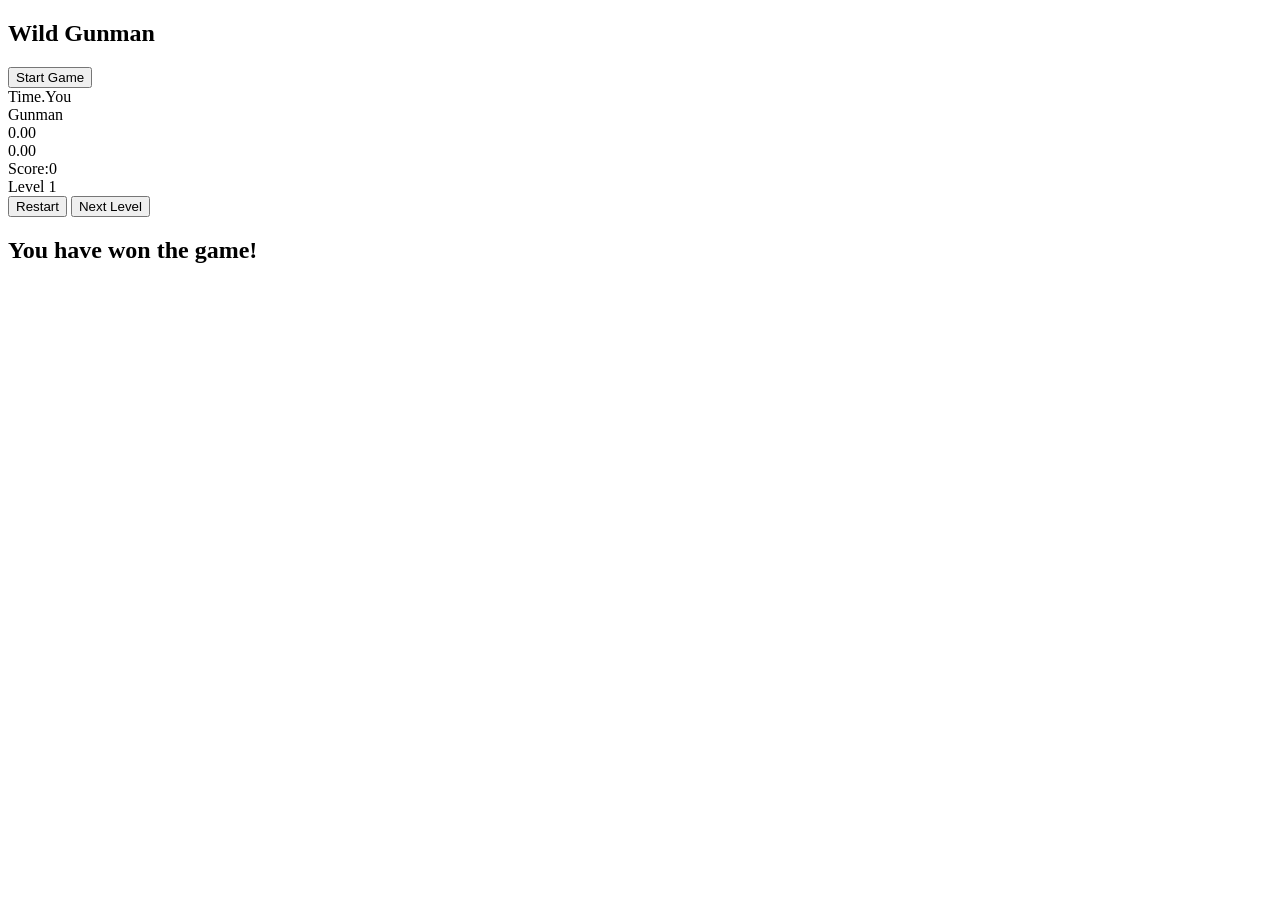
==== index.html @ 3710ddfd "add files" ====
<!DOCTYPE html>
<html>
<head lang="en">
  <meta charset="UTF-8">
  <title>Wild Gunman</title>
  <link rel="stylesheet" href="css/style.css" />
</head>
<body>
  <section class="game-menu">
    <h1 class="game-menu__title">Wild Gunman</h1>
    <button class="button button-start-game">Start Game</button>
  </section>
  <!-- Game menu -->

  <div class="wrapper">
  <section class="game-panels">
    <div class="players-panel">
      <div class="players-panel__you">Time.You</div>
      <div class="players-panel__gunman">Gunman</div>
    </div>
    <div class="white-line"></div>
    <div class="time-panel">
      <div class="time-panel__gunman">0.00</div>
      <div class="time-panel__you">0.00</div>
    </div>
    <div class="score-panel">
      <div class="score-panel__score">Score:<span class="score-panel__score_num">0</span></div>
      <div class="score-panel__level">Level 1</div>
    </div>
  </section>
  <!-- Game panels for scores -->

  <div class="message"></div>
  <!-- Alert messages -->

  <section class="game-screen">
    <div class="gunman"></div>
    <button class="button button-restart">Restart</button>
    <button class="button button-next-level">Next Level</button>
  </section>
  <!-- Main game screen -->
  </div>

  <section class="win-screen">
    <h2 class="win-screen__title">You have won the game!</h2>
  </section>
  <!-- Game win screen -->

</body>
</html>
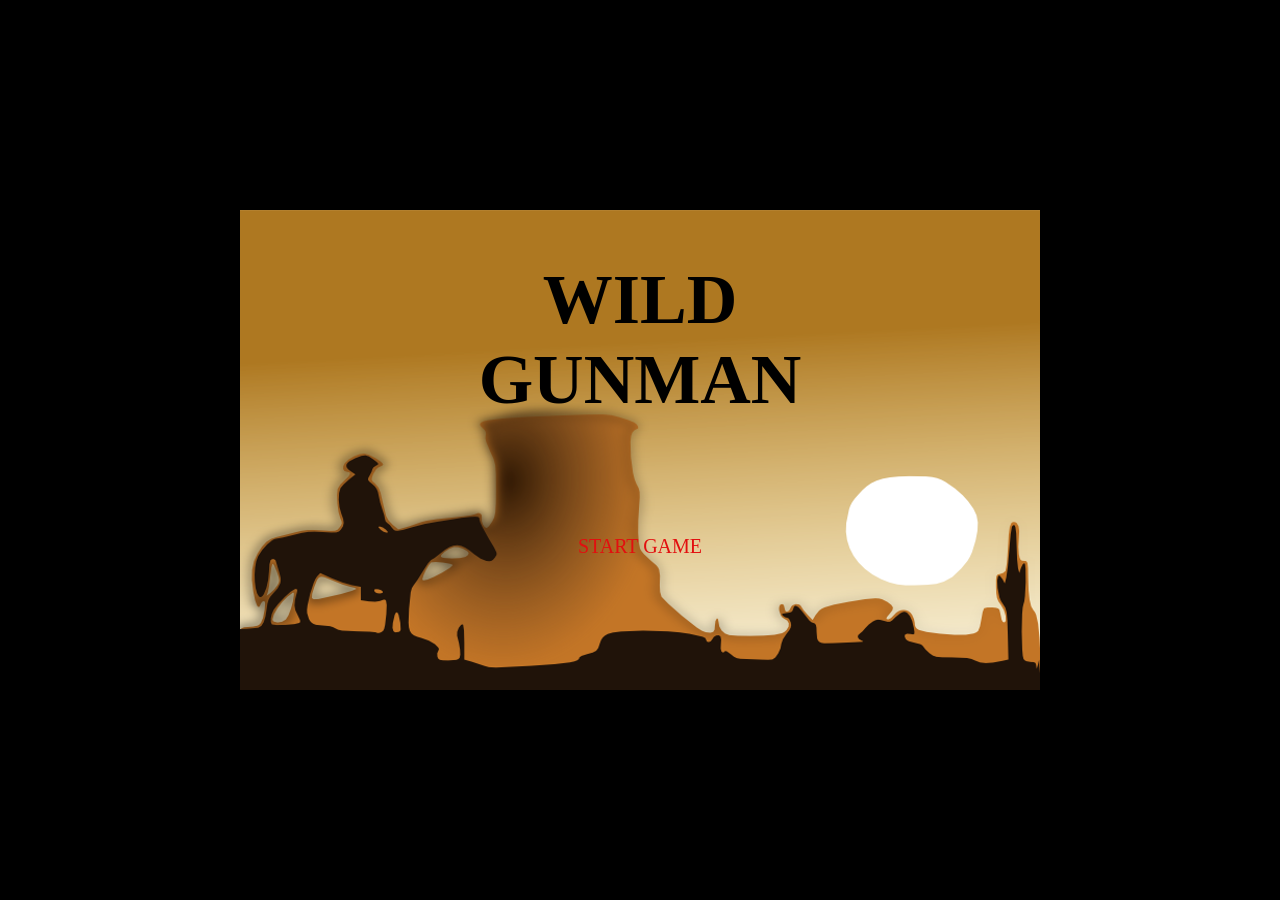
==== commit 602b725f: "delete other files" ====
--- a/index.html
+++ b/index.html
@@ -3,7 +3,7 @@
 <head lang="en">
   <meta charset="UTF-8">
   <title>Wild Gunman</title>
-  <link rel="stylesheet" href="css/style.css" />
+  <link rel="stylesheet" href="style.css" />
 </head>
 <body>
   <section class="game-menu">
--- a/style.css
+++ b/style.css
@@ -0,0 +1,379 @@
+
+body {
+  background: #000;
+  font-family: "PressStart2P";
+}
+
+
+/*                              Game menu style                             */
+.game-menu {
+/*  display: none;*/
+  box-sizing: border-box;
+  position: absolute;
+  top: 50%;
+  left: 50%;
+  -webkit-transform: translate3d(-50%, -50%, 0);
+  -moz-transform: translate3d(-50%, -50%, 0);
+  transform: translate3d(-50%, -50%, 0);
+
+  width: 800px;
+  height: 480px;
+
+  background: url(../img/main-background.png) no-repeat;
+}
+
+.game-menu__title {
+  position: fixed;
+  top: 15%;
+  left: 50%;
+  -webkit-transform: translate3d(-50%, -50%, 0);
+  -moz-transform: translate3d(-50%, -50%, 0);
+  transform: translate3d(-50%, -50%, 0);
+
+  font-size: 70px;
+  text-transform: uppercase;
+  text-align: center;
+}
+/*                              End Game menu style                          */
+
+/*                              Buttons style                               */
+.button {
+  position: fixed;
+  left: 50%;
+  top: 70%;
+  -webkit-transform: translate3d(-50%, -50%, 0);
+  -moz-transform: translate3d(-50%, -50%, 0);
+  transform: translate3d(-50%, -50%, 0);
+
+  padding: 0;
+  border: 0;
+  outline: 0;
+
+  font-family: "PressStart2P";
+  font-size: 20px;
+  text-transform: uppercase;
+
+  background: transparent;
+  color: #e20f0f;
+  cursor: pointer;
+}
+
+.button-restart {
+  display: none;
+  top: 90%;
+  z-index: 1001;
+}
+
+.button-next-level {
+  display: none;
+  top: 90%;
+  z-index: 1001;
+}
+
+.button:hover {
+  color: #000;
+}
+
+.button:active {
+  color: #000;
+}
+/*                              End Buttons style                           */
+
+/*                              Main game screen style                       */
+
+.wrapper {
+  display: none;
+  position: fixed;
+  left: 50%;
+  top: 55%;
+  -webkit-transform: translate3d(-50%, -50%, 0);
+  -moz-transform: translate3d(-50%, -50%, 0);
+  transform: translate3d(-50%, -50%, 0);
+
+  height: 750px;
+  width: 900px;
+
+  box-sizing: border-box;
+}
+
+.game-screen {
+  display: none;
+  position: fixed;
+  left: 50%;
+  top: 50%;
+  -webkit-transform: translate3d(-50%, -50%, 0);
+  -moz-transform: translate3d(-50%, -50%, 0);
+  transform: translate3d(-50%, -50%, 0);
+
+  box-sizing: border-box;
+  width: 800px;
+  height: 480px;
+  overflow: hidden;
+
+  background: url(../img/background-dark.png) no-repeat;
+  background-size: cover;
+}
+/*                              End Main game screen style                   */
+
+/*                              Sreen death style                          */
+.game-screen--death {
+  animation: 4s player-death linear;
+}
+
+@keyframes player-death {
+  0% {
+  box-shadow: inset 0 0 400px rgba(215, 35, 0, 0.5);
+  }
+  20% {
+  box-shadow: inset 0 0 300px rgba(215, 35, 0, 0.5);
+  }
+  40% {
+  box-shadow: inset 0 0 200px rgba(215, 35, 0, 0.5);
+  }
+  100% {
+  box-shadow: inset 0 0 100px rgba(215, 35, 0, 0.5);
+  }
+}
+/*                              End Sreen death style                        */
+
+/*                              Alert messages style                         */
+.message {
+  color: #fff;
+  position: absolute;
+  left: 57%;
+  top: 36%;
+
+  -webkit-transform: translate3d(-50%, -50%, 0);
+  -moz-transform: translate3d(-50%, -50%, 0);
+  transform: translate3d(-50%, -50%, 0);
+
+  z-index: 1;
+}
+
+.message--fire {
+  width: 116px;
+  height: 68px;
+  background: url(../img/fire-right.png) no-repeat;
+  left: 60%;
+}
+
+.message--dead,
+.message--win {
+  left: 50%;
+  top: 30%;
+
+  font-family: "PressStart2P";
+  font-size: 30px;
+  color: #fff;
+}
+/*                              End Alert messages style                     */
+
+/*                              Game panels for scores style                 */
+.white-line {
+  position: absolute;
+  left: 50px;
+  top: 10%;
+  z-index: 700;
+  width: 800px;
+  border-bottom: 2px solid #fff;
+}
+
+.game-panels {
+  display: none;
+}
+
+.players-panel,
+.time-panel,
+.score-panel {
+  padding: 10px;
+
+  font-family: "PressStart2P";
+  font-size: 25px;
+  text-transform: uppercase;
+  text-align: center;
+  color: #80d010;
+}
+
+.time-panel {
+  position: absolute;
+  left: 70%;
+  top: 2px;
+  z-index: 700;
+}
+
+.time-panel__gunman,
+.time-panel__you {
+  font-family: "Digital-7";
+  font-size: 65px;
+}
+
+.time-panel__you  {
+  margin-bottom: 5px;
+}
+
+.players-panel {
+  position: absolute;
+  left: 50%;
+  top: 10%;
+  box-sizing: border-box;
+  -webkit-transform: translate3d(-50%, -50%, 0);
+  -moz-transform: translate3d(-50%, -50%, 0);
+  transform: translate3d(-50%, -50%, 0);
+  z-index: 700;
+}
+
+.players-panel__you,
+.players-panel__gunman {
+  padding: 10px;
+  border: 2px solid #80d010;
+
+  -webkit-border-radius: 10px;
+  -moz-border-radius: 10px;
+  border-radius: 10px;
+}
+
+.players-panel__you {
+  margin-bottom: 10px;
+}
+
+.score-panel {
+  text-align: center;
+}
+
+.score-panel__score {
+  position: absolute;
+  left: 25%;
+  top: 85%;
+  -webkit-transform: translate3d(-50%, -50%, 0);
+  -moz-transform: translate3d(-50%, -50%, 0);
+  transform: translate3d(-50%, -50%, 0);
+  z-index: 700;
+
+  box-sizing: border-box;
+}
+
+.score-panel__level {
+  position: absolute;
+  left: 70%;
+  top: 85%;
+  z-index: 700;
+  -webkit-transform: translate3d(-50%, -50%, 0);
+  -moz-transform: translate3d(-50%, -50%, 0);
+  transform: translate3d(-50%, -50%, 0);
+
+  box-sizing: border-box;
+}
+/*                              End Game panels for scores style             */
+
+/*                              Game win screen style                       */
+.win-screen {
+  display: none;
+   /* display: block;*/
+  position: absolute;
+  top: 50%;
+  left: 50%;
+  -webkit-transform: translate3d(-50%, -50%, 0);
+  -moz-transform: translate3d(-50%, -50%, 0);
+  transform: translate3d(-50%, -50%, 0);
+
+  box-sizing: border-box;
+  width: 800px;
+  height: 480px;
+
+  background: url(../img/main-background.png) no-repeat;
+}
+
+.win-screen__title {
+  position: fixed;
+  top: 35%;
+  left: 50%;
+
+  -webkit-transform: translate3d(-50%, -50%, 0);
+  -moz-transform: translate3d(-50%, -50%, 0);
+  transform: translate3d(-50%, -50%, 0);
+
+  font-size: 50px;
+  line-height: 70px;
+  text-transform: uppercase;
+  text-align: center;
+}
+/*                              End Game win screen style                    */
+
+/*                              Gunman style                                 */
+.gunman {
+  position: absolute;
+  left: 800px;
+  bottom: 85px;
+  z-index: 900;
+  width: 130px;
+  height: 260px;
+
+}
+
+.gunman-level-1 {
+  background: url(../img/gunman.png) 0 0;
+  animation: gunman-level-1__walk 1s steps(3) infinite;
+}
+
+.gunman-level-1__standing {
+  background-position: -400px 0;
+}
+
+.gunman-level-1__ready {
+  background-position: -808px 0;
+}
+
+.gunman-level-1__shooting {
+  animation: gunman-level-1__duel 0.5s step-start;
+  animation-iteration-count: 1;
+  background-position: -940px 0;
+  width: 135px;
+  left: 340px;
+}
+
+.gunman-level-1__death {
+  animation: gunman-level-1__death 1s steps(4);
+  background-position: -1616px 0;
+  width: 128px;
+  left: 340px;
+}
+
+@keyframes gunman-level-1__walk {
+  from {
+    background-position: 0 0;
+  }
+  to {
+    background-position: -390px 0;
+  }
+}
+
+@keyframes gunman-level-1__duel {
+  from {
+
+  }
+  to {
+
+  }
+}
+
+@keyframes gunman-level-1__death {
+  from {
+
+  }
+  to {
+
+  }
+}
+
+
+.moving {
+  left: 340px;
+  transition: left 5s linear;
+}
+
+.standing {
+  left: 340px;
+  animation: none;
+}
+/*                              Gunman style                                 */
+
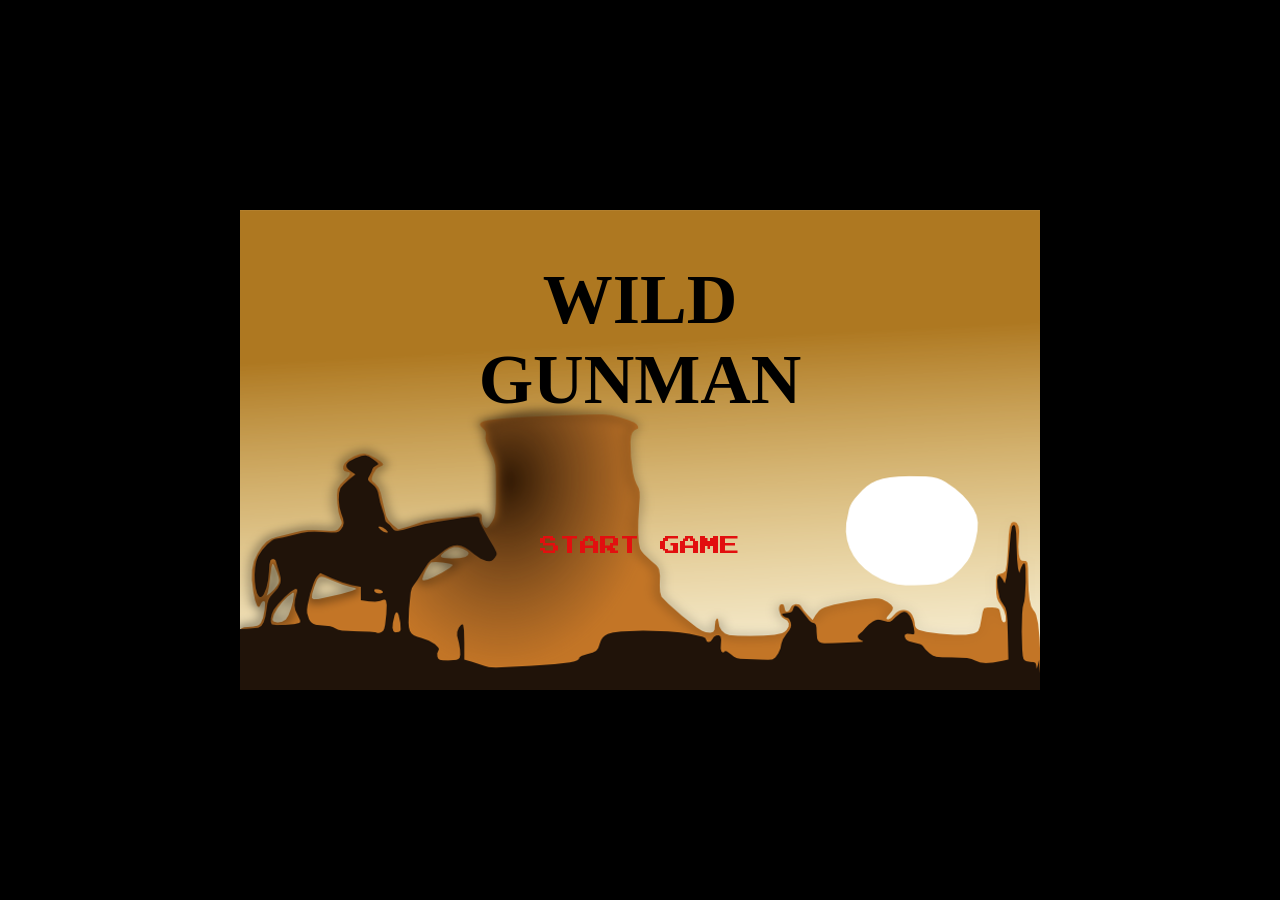
==== commit 3e2a83c8: "add cursor for game screen and body" ====
--- a/index.html
+++ b/index.html
@@ -3,7 +3,7 @@
 <head lang="en">
   <meta charset="UTF-8">
   <title>Wild Gunman</title>
-  <link rel="stylesheet" href="style.css" />
+  <link rel="stylesheet" href="css/style.css" />
 </head>
 <body>
   <section class="game-menu">
@@ -15,8 +15,8 @@
   <div class="wrapper">
   <section class="game-panels">
     <div class="players-panel">
-      <div class="players-panel__you">Time.You</div>
-      <div class="players-panel__gunman">Gunman</div>
+      <div class="players-panel__you">Gunman</div>
+      <div class="players-panel__gunman">Time.You</div>
     </div>
     <div class="white-line"></div>
     <div class="time-panel">
@@ -45,6 +45,8 @@
     <h2 class="win-screen__title">You have won the game!</h2>
   </section>
   <!-- Game win screen -->
+  <script src="script.js"></script>
+</body>
 
-</body>
+
 </html>
--- a/css/style.css
+++ b/css/style.css
@@ -0,0 +1,642 @@
+@font-face {
+  font-family: "PressStart2P";
+  src: url("../fonts/PressStart2P.ttf");
+}
+
+@font-face {
+  font-family: "Digital-7";
+  src: url("../fonts/digital-7.ttf");
+}
+
+body {
+  background: #000;
+  cursor: url('../img/crosshair.png') 16 16, auto;
+}
+
+/*                              Game menu style                             */
+.game-menu {
+/*  display: none;*/
+  box-sizing: border-box;
+  position: absolute;
+  top: 50%;
+  left: 50%;
+  -webkit-transform: translate3d(-50%, -50%, 0);
+  -moz-transform: translate3d(-50%, -50%, 0);
+  transform: translate3d(-50%, -50%, 0);
+
+  width: 800px;
+  height: 480px;
+
+  background: url(../img/main-background.png) no-repeat;
+}
+
+.game-menu__title {
+  position: fixed;
+  top: 15%;
+  left: 50%;
+  -webkit-transform: translate3d(-50%, -50%, 0);
+  -moz-transform: translate3d(-50%, -50%, 0);
+  transform: translate3d(-50%, -50%, 0);
+
+  font-size: 70px;
+  text-transform: uppercase;
+  text-align: center;
+}
+/*                              End Game menu style                          */
+
+/*                              Buttons style                               */
+.button {
+  position: fixed;
+  left: 50%;
+  top: 70%;
+  -webkit-transform: translate3d(-50%, -50%, 0);
+  -moz-transform: translate3d(-50%, -50%, 0);
+  transform: translate3d(-50%, -50%, 0);
+
+  padding: 0;
+  border: 0;
+  outline: 0;
+
+  font-family: "PressStart2P";
+  font-size: 20px;
+  text-transform: uppercase;
+
+  background: transparent;
+  color: #e20f0f;
+  cursor: pointer;
+}
+
+.button-restart {
+  display: none;
+  top: 90%;
+  z-index: 1001;
+}
+
+.button-next-level {
+  display: none;
+  top: 90%;
+  z-index: 1001;
+}
+
+.button:hover {
+  color: #000;
+}
+
+.button:active {
+  color: #000;
+}
+/*                              End Buttons style                           */
+
+/*                              Main game screen style                       */
+
+.wrapper {
+  display: none;
+  position: fixed;
+  left: 50%;
+  top: 55%;
+  -webkit-transform: translate3d(-50%, -50%, 0);
+  -moz-transform: translate3d(-50%, -50%, 0);
+  transform: translate3d(-50%, -50%, 0);
+
+  height: 750px;
+  width: 900px;
+
+  box-sizing: border-box;
+}
+
+.game-screen {
+  display: none;
+  position: fixed;
+  left: 50%;
+  top: 50%;
+  -webkit-transform: translate3d(-50%, -50%, 0);
+  -moz-transform: translate3d(-50%, -50%, 0);
+  transform: translate3d(-50%, -50%, 0);
+
+  box-sizing: border-box;
+  width: 800px;
+  height: 480px;
+  overflow: hidden;
+
+  background: url(../img/background-dark.png) no-repeat;
+  background-size: cover;
+}
+/*                              End Main game screen style                   */
+
+/*                              Sreen death style                          */
+.game-screen--death {
+  animation: 4s player-death linear;
+}
+
+@keyframes player-death {
+  0% {
+  box-shadow: inset 0 0 400px rgba(215, 35, 0, 0.5);
+  }
+  20% {
+  box-shadow: inset 0 0 300px rgba(215, 35, 0, 0.5);
+  }
+  40% {
+  box-shadow: inset 0 0 200px rgba(215, 35, 0, 0.5);
+  }
+  100% {
+  box-shadow: inset 0 0 100px rgba(215, 35, 0, 0.5);
+  }
+}
+/*                              End Sreen death style                        */
+
+/*                              Alert messages style                         */
+.message {
+  color: #fff;
+  position: absolute;
+  left: 57%;
+  top: 36%;
+
+  -webkit-transform: translate3d(-50%, -50%, 0);
+  -moz-transform: translate3d(-50%, -50%, 0);
+  transform: translate3d(-50%, -50%, 0);
+
+  z-index: 1;
+}
+
+.message--fire {
+  width: 116px;
+  height: 68px;
+  background: url(../img/fire-right.png) no-repeat;
+  left: 60%;
+}
+
+.message--dead,
+.message--win {
+  left: 50%;
+  top: 30%;
+
+  font-family: "PressStart2P";
+  font-size: 30px;
+  color: #fff;
+}
+/*                              End Alert messages style                     */
+
+/*                              Game panels for scores style                 */
+.white-line {
+  position: absolute;
+  left: 50px;
+  top: 10%;
+  z-index: 700;
+  width: 800px;
+  border-bottom: 2px solid #fff;
+}
+
+.game-panels {
+  display: none;
+}
+
+.players-panel,
+.time-panel,
+.score-panel {
+  padding: 10px;
+
+  font-family: "PressStart2P";
+  font-size: 25px;
+  text-transform: uppercase;
+  text-align: center;
+  color: #80d010;
+}
+
+.time-panel {
+  position: absolute;
+  left: 70%;
+  top: 2px;
+  z-index: 700;
+}
+
+.time-panel__gunman,
+.time-panel__you {
+  font-family: "Digital-7";
+  font-size: 65px;
+}
+
+.time-panel__you  {
+  margin-bottom: 5px;
+}
+
+.players-panel {
+  position: absolute;
+  left: 50%;
+  top: 10%;
+  box-sizing: border-box;
+  -webkit-transform: translate3d(-50%, -50%, 0);
+  -moz-transform: translate3d(-50%, -50%, 0);
+  transform: translate3d(-50%, -50%, 0);
+  z-index: 700;
+}
+
+.players-panel__you,
+.players-panel__gunman {
+  padding: 10px;
+  border: 2px solid #80d010;
+
+  -webkit-border-radius: 10px;
+  -moz-border-radius: 10px;
+  border-radius: 10px;
+}
+
+.players-panel__you {
+  margin-bottom: 10px;
+}
+
+.score-panel {
+  text-align: center;
+}
+
+.score-panel__score {
+  position: absolute;
+  left: 25%;
+  top: 85%;
+  -webkit-transform: translate3d(-50%, -50%, 0);
+  -moz-transform: translate3d(-50%, -50%, 0);
+  transform: translate3d(-50%, -50%, 0);
+  z-index: 700;
+
+  box-sizing: border-box;
+}
+
+.score-panel__level {
+  position: absolute;
+  left: 70%;
+  top: 85%;
+  z-index: 700;
+  -webkit-transform: translate3d(-50%, -50%, 0);
+  -moz-transform: translate3d(-50%, -50%, 0);
+  transform: translate3d(-50%, -50%, 0);
+
+  box-sizing: border-box;
+}
+/*                              End Game panels for scores style             */
+
+/*                              Game win screen style                       */
+.win-screen {
+  display: none;
+   /* display: block;*/
+  position: absolute;
+  top: 50%;
+  left: 50%;
+  -webkit-transform: translate3d(-50%, -50%, 0);
+  -moz-transform: translate3d(-50%, -50%, 0);
+  transform: translate3d(-50%, -50%, 0);
+
+  box-sizing: border-box;
+  width: 800px;
+  height: 480px;
+
+  background: url(../img/main-background.png) no-repeat;
+}
+
+.win-screen__title {
+  position: fixed;
+  top: 35%;
+  left: 50%;
+
+  -webkit-transform: translate3d(-50%, -50%, 0);
+  -moz-transform: translate3d(-50%, -50%, 0);
+  transform: translate3d(-50%, -50%, 0);
+
+  font-size: 50px;
+  line-height: 70px;
+  text-transform: uppercase;
+  text-align: center;
+}
+/*                              End Game win screen style                    */
+
+/*                              Gunman style                                 */
+.gunman {
+  position: absolute;
+  left: 800px;
+  bottom: 85px;
+  z-index: 900;
+  width: 130px;
+  height: 260px;
+}
+
+.gunman-level-1 {
+  background: url(../img/gunman.png) 0 0;
+  animation: gunman-level-1__walk 1s steps(3) infinite;
+}
+
+.gunman-level-1__standing {
+  background-position: -405px 0;
+}
+
+.gunman-level-1__ready {
+  background-position: -810px 0;
+}
+
+.gunman-level-1__shooting {
+  animation: gunman-level-1__duel 0.5s steps(3);
+  animation-iteration-count: 1;
+  background-position: -945px 0;
+  width: 135px;
+  left: 340px;
+}
+
+.gunman-level-1__death {
+  animation: gunman-level-1__death 1s steps(4);
+  background-position: -1616px 0;
+  width: 128px;
+  left: 340px;
+}
+
+@keyframes gunman-level-1__walk {
+  from {
+    background-position: 0 0;
+  }
+  to {
+    background-position: -405px 0;
+  }
+}
+
+@keyframes gunman-level-1__duel {
+  from {
+    background-position: -810px 0;
+  }
+  to {
+    background-position: -1212px 0;
+  }
+}
+
+@keyframes gunman-level-1__death {
+  from {
+    background-position: -1215px 0;
+  }
+  to {
+    background-position: -1750px 0;
+  }
+}
+
+.gunman-level-2 {
+  height: 300px;
+  width: 130px;
+  background: url(../img/gunman.png) 0 -270px;
+  animation: gunman-level-2__walk 1s steps(3) infinite;
+}
+
+.gunman-level-2__standing {
+  background-position: 0 -270px;
+}
+
+.gunman-level-2__ready {
+  /*background-position: -407px -270px;*/
+  background-position: -405px -270px;
+}
+
+.gunman-level-2__shooting {
+  width: 110px;
+  left: 340px;
+  animation: gunman-level-2__duel 0.5s steps(4);
+  animation-iteration-count: 1;
+  background-position: -520px -270px;
+}
+
+.gunman-level-2__death {
+  width: 120px;
+  left: 340px;
+  animation: gunman-level-2__death 1s steps(2);
+  background-position: -955px -270px;
+}
+
+@keyframes gunman-level-2__walk {
+  from {
+    background-position: 0 -270px;
+  }
+  to {
+    background-position: -400px -270px;
+  }
+}
+
+@keyframes gunman-level-2__duel {
+  from {
+    background-position: -400px -270px;
+  }
+  to {
+    background-position: -840px -270px;
+  }
+}
+
+@keyframes gunman-level-2__death {
+  from {
+    background-position: -835px -270px;
+  }
+  to {
+    background-position: -1075px -270px;
+  }
+}
+
+.gunman-level-3 {
+  height: 320px;
+  width: 110px;
+  background: url(../img/gunman.png) 0 -578px;
+  animation: gunman-level-3__walk 1s steps(3) infinite;
+}
+
+.gunman-level-3__standing {
+  background-position: 0 -578px;
+}
+
+.gunman-level-3__ready {
+  background-position: -342px -578px;
+}
+
+.gunman-level-3__shooting {
+  animation: gunman-level-3__duel 0.5s steps(3);
+  animation-iteration-count: 1;
+  /*background-position: -455px -578px;*/
+  background-position: -330px -578px;
+  width: 120px;
+  left: 340px;
+}
+
+.gunman-level-3__death {
+  animation: gunman-level-3__death 1s steps(1);
+  background-position: -945px -578px;
+  width: 100px;
+  left: 340px;
+}
+
+@keyframes gunman-level-3__walk {
+  from {
+    background-position: 0 -578px;
+  }
+  to {
+    background-position: -330px -578px;
+  }
+}
+
+@keyframes gunman-level-3__duel {
+  from {
+    background-position: -330px -578px;
+  }
+  to {
+    background-position: -690px -578px;
+  }
+}
+
+@keyframes gunman-level-3__death {
+  from {
+    background-position: -840px -578px;
+  ;
+  }
+  to {
+    background-position: -940px -578px;
+  }
+}
+
+.gunman-level-4 {
+  height: 260px;
+  background: url(../img/gunman.png) 0 -910px;
+  animation: gunman-level-4__walk 1s steps(3) infinite;
+}
+
+.gunman-level-4__standing {
+  background-position: 0 -910px;
+}
+
+.gunman-level-4__ready {
+  background-position: -400px -912px;
+}
+
+.gunman-level-4__shooting {
+  animation: gunman-level-4__duel 1s step-start;
+  animation-iteration-count: 1;
+  background-position: -665px -910px;
+  left: 340px;
+}
+
+.gunman-level-4__death {
+  animation: gunman-level-4__death 0.5s steps(1);
+  background-position: -1067px -910px;
+  width: 130px;
+  left: 340px;
+}
+
+@keyframes gunman-level-4__walk {
+  from {
+    background-position: 0 -910px;
+  }
+  to {
+    background-position: -396px -910px;
+  }
+}
+
+@keyframes gunman-level-4__duel {
+  0% {
+    background-position: -405px -910px;
+  }
+  33% {
+    background-position: -535px -910px;
+  }
+  66% {
+    background-position: -665px -910px;
+  }
+}
+
+@keyframes gunman-level-4__death {
+  from {
+    background-position: -937px -910px;
+  }
+  to {
+    background-position: -1067px -910px;
+  }
+}
+
+.gunman-level-5 {
+  height: 290px;
+  width: 135px;
+  background: url(../img/gunman.png) 0 -1170px;
+  animation: gunman-level-5__walk 1s steps(3) infinite;
+}
+
+.gunman-level-5__standing {
+  background-position: 0 -1170px;
+}
+
+.gunman-level-5__ready {
+  background-position: -390px -1184px;
+}
+
+.gunman-level-5__shooting {
+  animation: gunman-level-5__duel 1s step-start;
+  animation-iteration-count: 1;
+  width: 130px;
+  background-position: -650px -1170px;
+  left: 340px;
+}
+
+.gunman-level-5__death {
+  animation: gunman-level-5__death 0.5s steps(1);
+  background-position: -1168px -1170px;
+  width: 100px;
+  left: 340px;
+}
+
+@keyframes gunman-level-5__walk {
+  from {
+    background-position: 0 -1170px;
+  }
+  to {
+    background-position: -396px -1170px;
+  }
+}
+
+@keyframes gunman-level-5__duel {
+  0% {
+    background-position: -400px -1170px;
+  }
+  33% {
+    background-position: -525px -1170px;
+  }
+  66% {
+    background-position: -650px -1170px;
+  }
+}
+
+@keyframes gunman-level-5__death {
+  from {
+    background-position: -1038px -1170px;
+    width: 130px;
+  }
+  to {
+    background-position: -1168px -1170px;
+    width: 100px;
+  }
+}
+
+.moving {
+  left: 340px;
+  transition: left 5s linear;
+}
+
+.standing {
+  left: 340px;
+  animation: none;
+}
+/*                              Gunman style                                 */
+
+
+.game-screen {
+  display: none;
+  position: fixed;
+  cursor: url('../img/crosshair.png') 16 16, crosshair;
+  left: 50%;
+  top: 50%;
+  -webkit-transform: translate3d(-50%, -50%, 0);
+  -moz-transform: translate3d(-50%, -50%, 0);
+  transform: translate3d(-50%, -50%, 0);
+  box-sizing: border-box;
+  width: 800px;
+  height: 480px;
+  overflow: hidden;
+  background: url(/img/bg.png) no-repeat;
+  background-size: contain;
+}
+.game-screen--death {
+  animation: 4s player-death linear;
+}
